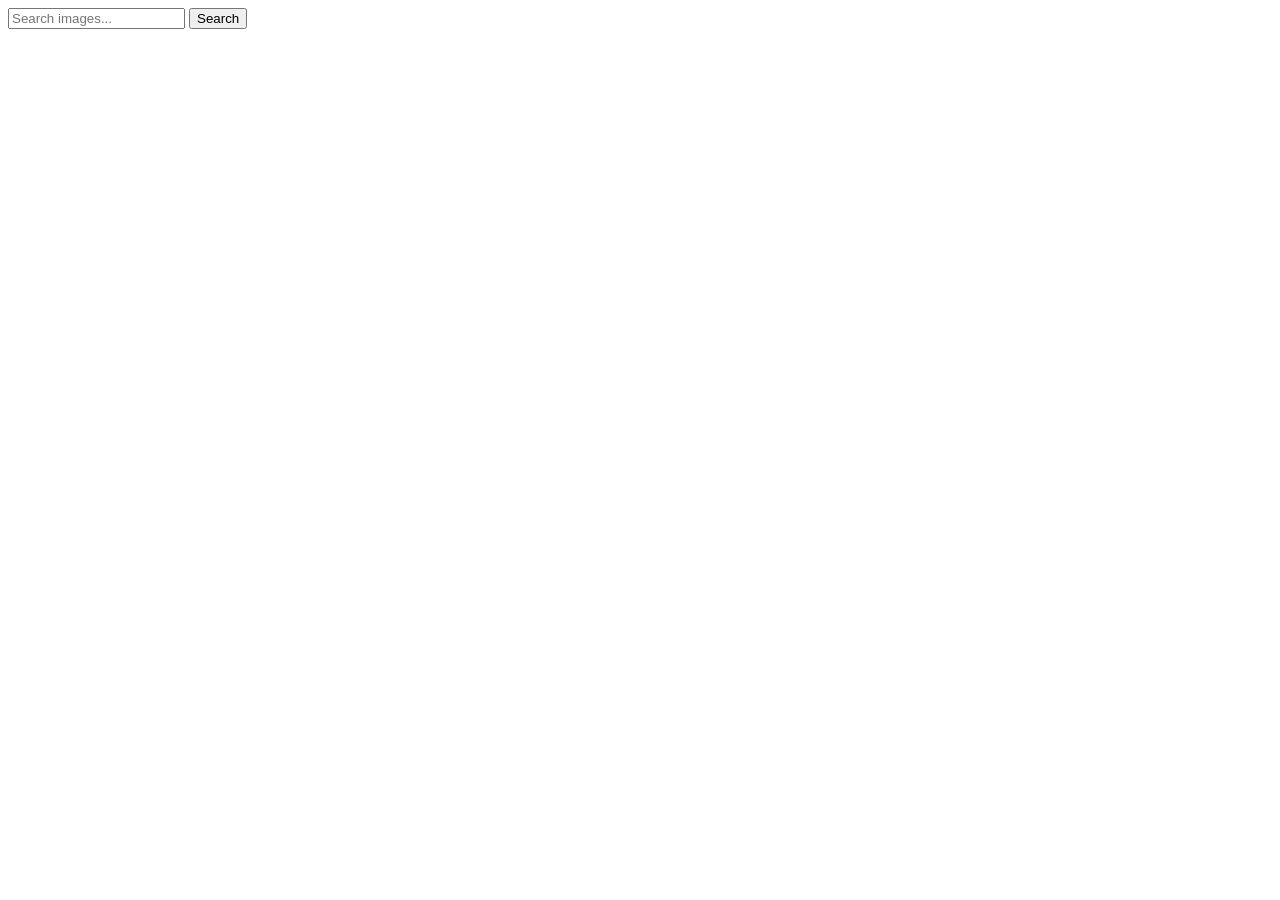
==== index.html @ 89c6d39e "Deploying to gh-pages from @ tati-21/goit-js-hw-12@19500470d84a7a7e600137250d00e0edc8e9ca08 🚀" ====
<!DOCTYPE html>
<html lang="en">
  <head>
    <meta charset="UTF-8" />
    <link rel="icon" type="image/svg+xml" href="/goit-js-hw-11/favicon.svg" />
    <meta name="viewport" content="width=device-width, initial-scale=1.0" />
    <title>goit-js-hw-11</title>
    <script type="module" crossorigin src="/goit-js-hw-11/index.js"></script>
    <link rel="modulepreload" crossorigin href="/goit-js-hw-11/assets/vendor-C1DvvBV_.js">
    <link rel="stylesheet" crossorigin href="/goit-js-hw-11/assets/vendor-DumFYO8Z.css">
    <link rel="stylesheet" crossorigin href="/goit-js-hw-11/assets/index-BcjpfnIK.css">
  </head>
  <body>
    <main class="search-page">
      <form class="form">
        <label>
          <input
            type="text"
            name="search-text"
            placeholder="Search images..."
            required
          />
        </label>
        <button type="submit">Search</button>
      </form>

      <span class="loader"></span>

      <ul class="gallery"></ul>
    </main>

  </body>
</html>
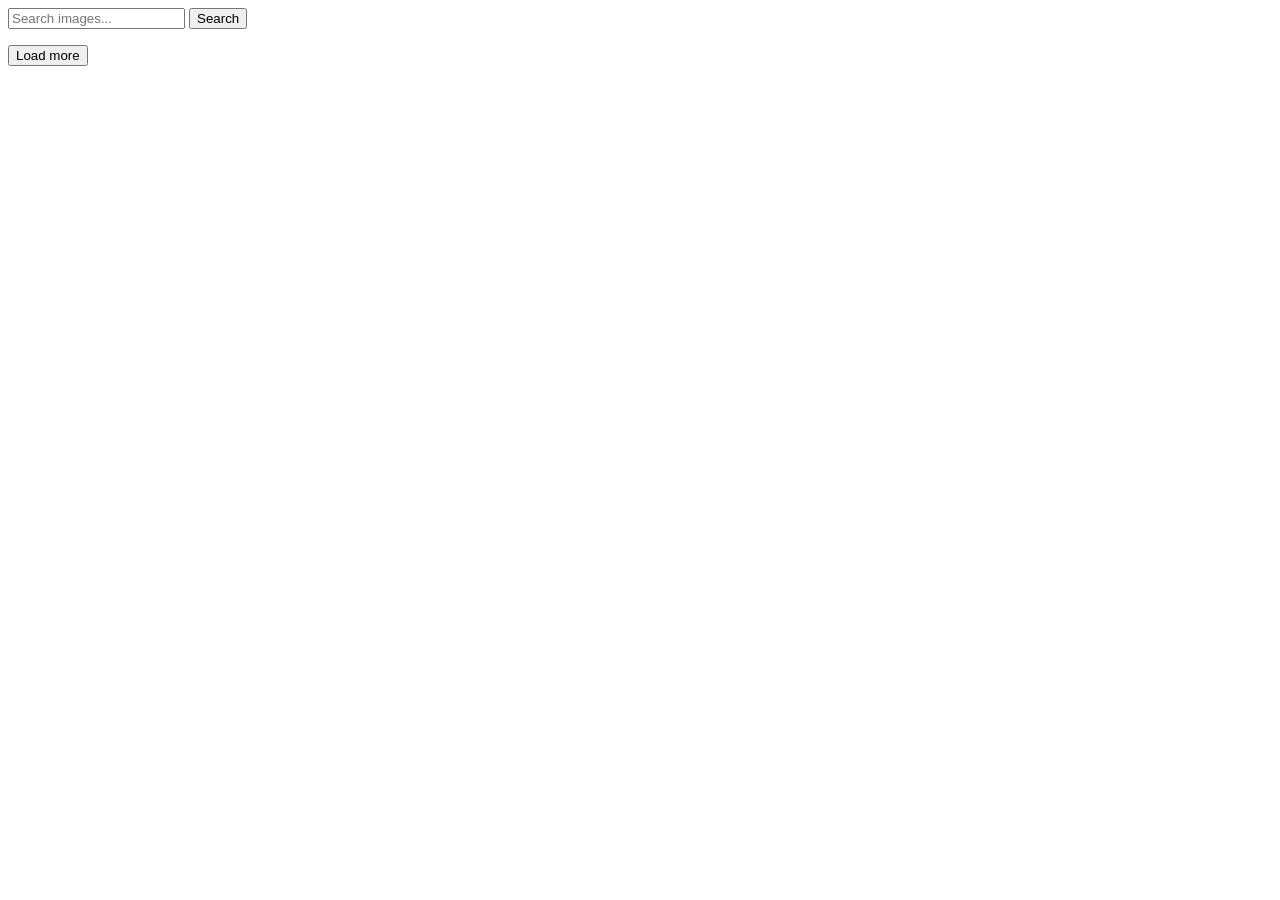
==== commit 0a74a0f7: "Deploying to gh-pages from @ tati-21/goit-js-hw-12@cd4c828fe96f05e73c53933e2346a236c68f8dd4 🚀" ====
--- a/index.html
+++ b/index.html
@@ -2,13 +2,13 @@
 <html lang="en">
   <head>
     <meta charset="UTF-8" />
-    <link rel="icon" type="image/svg+xml" href="/goit-js-hw-11/favicon.svg" />
+    <link rel="icon" type="image/svg+xml" href="/goit-js-hw-12/favicon.svg" />
     <meta name="viewport" content="width=device-width, initial-scale=1.0" />
-    <title>goit-js-hw-11</title>
-    <script type="module" crossorigin src="/goit-js-hw-11/index.js"></script>
-    <link rel="modulepreload" crossorigin href="/goit-js-hw-11/assets/vendor-C1DvvBV_.js">
-    <link rel="stylesheet" crossorigin href="/goit-js-hw-11/assets/vendor-DumFYO8Z.css">
-    <link rel="stylesheet" crossorigin href="/goit-js-hw-11/assets/index-BcjpfnIK.css">
+    <title>goit-js-hw-12</title>
+    <script type="module" crossorigin src="/goit-js-hw-12/index.js"></script>
+    <link rel="modulepreload" crossorigin href="/goit-js-hw-12/assets/vendor-C1DvvBV_.js">
+    <link rel="stylesheet" crossorigin href="/goit-js-hw-12/assets/vendor-DumFYO8Z.css">
+    <link rel="stylesheet" crossorigin href="/goit-js-hw-12/assets/index-NJxEdNPa.css">
   </head>
   <body>
     <main class="search-page">
@@ -24,9 +24,11 @@
         <button type="submit">Search</button>
       </form>
 
+      <ul class="gallery"></ul>
+
+      <button class="load-more" type="button">Load more</button>
+
       <span class="loader"></span>
-
-      <ul class="gallery"></ul>
     </main>
 
   </body>
